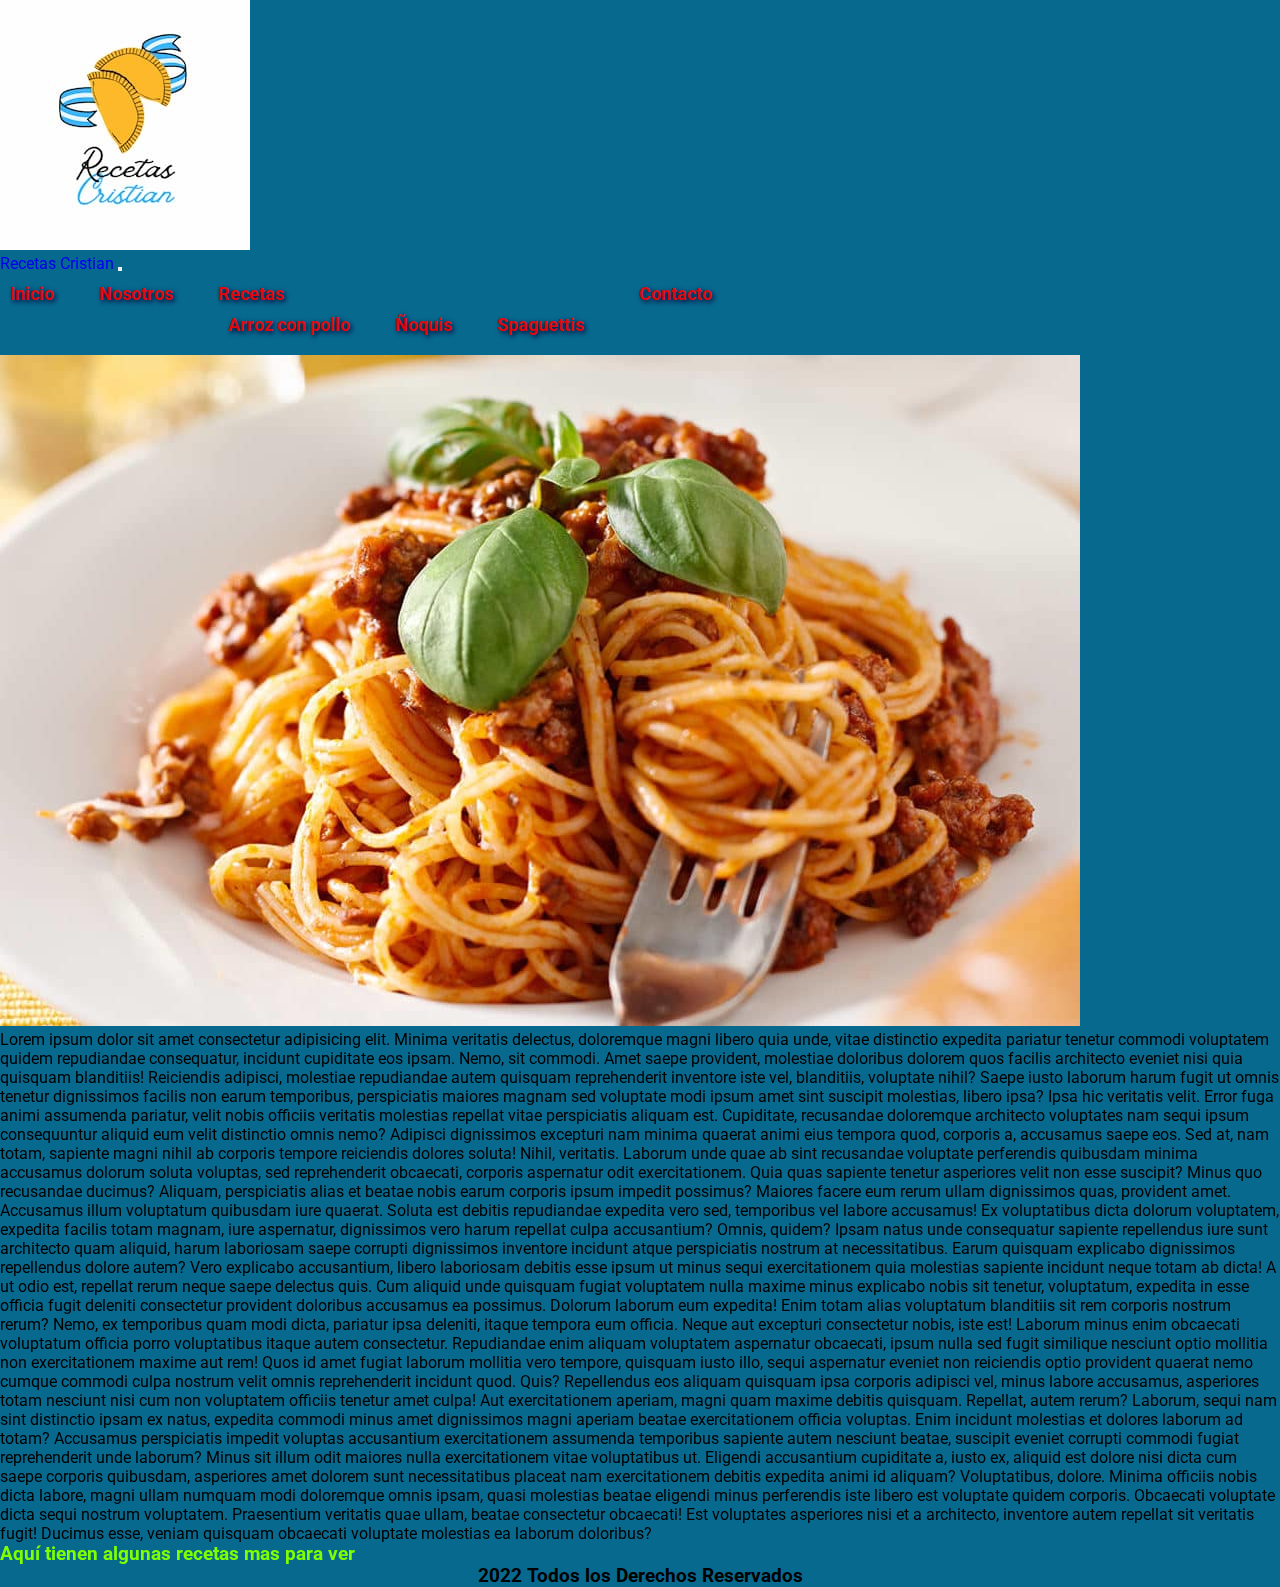
==== index.html @ 356c1f8c "agregando proyecto 2da entrega" ====
<!DOCTYPE html>
<html lang="en">

<head>
    <title>☆Recetas☆Cristian☆</title>
    <meta charset="UTF-8">
    <meta name="viewport" content="width=device-width, initial-scale=1">
    <link href="css/estilos.css" rel="stylesheet">
    <link rel="preconnect" href="https://fonts.googleapis.com">
    <link rel="preconnect" href="https://fonts.gstatic.com" crossorigin>
    <link href="https://fonts.googleapis.com/css2?family=Roboto&display=swap" rel="stylesheet">
    <!-- CSS only -->
    <link href="https://cdn.jsdelivr.net/npm/bootstrap@5.2.2/dist/css/bootstrap.min.css" rel="stylesheet"
        integrity="sha384-Zenh87qX5JnK2Jl0vWa8Ck2rdkQ2Bzep5IDxbcnCeuOxjzrPF/et3URy9Bv1WTRi" crossorigin="anonymous">
    <link href="https://unpkg.com/aos@2.3.1/dist/aos.css" rel="stylesheet">

</head>

<body>

    <!-- ENCABEZADO -->
    <header id="encabezado">

        <!-- <h1 class="title">RECETAS CRISTIAN</h1> -->
        <!-- <nav>
            <ul>
                <li><a href="index.html" target="_blank">Inicio</a></li>
                <li><a href="pages/Nosotros.html" target="_blank">Nosotros</a></li>
                <li><a href="pages/Recetas.html" target="_blank">Recetas</li>
                <li><a href="pages/Contacto.html">Contacto</li>
            </ul>
        </nav> -->
        <div class="container">
            <nav class="navbar navbar-expand-lg" style="background-color: #08698f" ;>

                <div data-aos="fade-right" data-aos-offset="300" data-aos-easing="ease-in-sine">
                    <div class="container">
                        <a class="navbar-brand" href="index.html">
                            <img src="img/Recetas2.jpg" alt="logo-imagen" id="logo-imagen" class="img-fluid">
                        </a>
                    </div>
                </div>

                <div class="container p-3">
                    <a class="navbar-brand" href="#">Recetas Cristian</a>
                    <button class="navbar-toggler" type="button" data-bs-toggle="collapse"
                        data-bs-target="#navbarNavDropdown" aria-controls="navbarNavDropdown" aria-expanded="false"
                        aria-label="Toggle navigation">
                        <span class="navbar-toggler-icon"></span>
                    </button>
                    <div class="collapse navbar-collapse" id="navbarNavDropdown">
                        <ul class="navbar-nav">
                            <li class="nav-item">
                                <a class="nav-link active" aria-current="page" href="index.html">Inicio</a>
                            </li>
                            <li class="nav-item">
                                <a class="nav-link" href="./pages/Nosotros.html">Nosotros</a>
                            </li>
                            <li class="nav-item dropdown">
                                <a class="nav-link dropdown-toggle" href="./pages/Recetas.html" role="button"
                                    data-bs-toggle="dropdown" aria-expanded="false">
                                    Recetas
                                </a>
                                <ul class="dropdown-menu">
                                    <li><a class="dropdown-item" href="./pages/Arroz con pollo.html"
                                            target="_blank">Arroz
                                            con pollo</a>
                                    </li>
                                    <li><a class="dropdown-item" href="./pages/Noquis.html" target="_blank">Ñoquis</a>
                                    </li>
                                    <li><a class="dropdown-item" href="./pages/spaguettis a la bolognesa.html"
                                            target="_blank">Spaguettis</a></li>
                                </ul>
                            </li>
                            <li class="nav-item">
                                <a class="nav-link" href="./pages/Contacto.html">Contacto</a>
                            </li>
                        </ul>
                    </div>
                </div>
            </nav>
        </div>
    </header>

    <!-- MAIN -->
    <main class="main">

        <div data-aos="zoom-in">
            <div class="container text-center p-3">
                <img src="img/spaghettis1080x671.jpg" alt="imagen-principal" id="imagen-principal" class="img-fluid">
                <h2></h2>
                <p> Lorem ipsum dolor sit amet consectetur adipisicing elit. Minima veritatis delectus, doloremque magni
                    libero quia unde, vitae distinctio expedita pariatur tenetur commodi voluptatem quidem repudiandae
                    consequatur, incidunt cupiditate eos ipsam.
                    Nemo, sit commodi. Amet saepe provident, molestiae doloribus dolorem quos facilis architecto eveniet
                    nisi quia quisquam blanditiis! Reiciendis adipisci, molestiae repudiandae autem quisquam
                    reprehenderit
                    inventore iste vel, blanditiis, voluptate nihil?
                    Saepe iusto laborum harum fugit ut omnis tenetur dignissimos facilis non earum temporibus,
                    perspiciatis
                    maiores magnam sed voluptate modi ipsum amet sint suscipit molestias, libero ipsa? Ipsa hic
                    veritatis
                    velit.
                    Error fuga animi assumenda pariatur, velit nobis officiis veritatis molestias repellat vitae
                    perspiciatis aliquam est. Cupiditate, recusandae doloremque architecto voluptates nam sequi ipsum
                    consequuntur aliquid eum velit distinctio omnis nemo?
                    Adipisci dignissimos excepturi nam minima quaerat animi eius tempora quod, corporis a, accusamus
                    saepe
                    eos. Sed at, nam totam, sapiente magni nihil ab corporis tempore reiciendis dolores soluta! Nihil,
                    veritatis.
                    Laborum unde quae ab sint recusandae voluptate perferendis quibusdam minima accusamus dolorum soluta
                    voluptas, sed reprehenderit obcaecati, corporis aspernatur odit exercitationem. Quia quas sapiente
                    tenetur asperiores velit non esse suscipit?
                    Minus quo recusandae ducimus? Aliquam, perspiciatis alias et beatae nobis earum corporis ipsum
                    impedit
                    possimus? Maiores facere eum rerum ullam dignissimos quas, provident amet. Accusamus illum
                    voluptatum
                    quibusdam iure quaerat.
                    Soluta est debitis repudiandae expedita vero sed, temporibus vel labore accusamus! Ex voluptatibus
                    dicta
                    dolorum voluptatem, expedita facilis totam magnam, iure aspernatur, dignissimos vero harum repellat
                    culpa accusantium? Omnis, quidem?
                    Ipsam natus unde consequatur sapiente repellendus iure sunt architecto quam aliquid, harum
                    laboriosam
                    saepe corrupti dignissimos inventore incidunt atque perspiciatis nostrum at necessitatibus. Earum
                    quisquam explicabo dignissimos repellendus dolore autem?
                    Vero explicabo accusantium, libero laboriosam debitis esse ipsum ut minus sequi exercitationem quia
                    molestias sapiente incidunt neque totam ab dicta! A ut odio est, repellat rerum neque saepe delectus
                    quis.
                    Cum aliquid unde quisquam fugiat voluptatem nulla maxime minus explicabo nobis sit tenetur,
                    voluptatum,
                    expedita in esse officia fugit deleniti consectetur provident doloribus accusamus ea possimus.
                    Dolorum
                    laborum eum expedita!
                    Enim totam alias voluptatum blanditiis sit rem corporis nostrum rerum? Nemo, ex temporibus quam modi
                    dicta, pariatur ipsa deleniti, itaque tempora eum officia. Neque aut excepturi consectetur nobis,
                    iste
                    est!
                    Laborum minus enim obcaecati voluptatum officia porro voluptatibus itaque autem consectetur.
                    Repudiandae
                    enim aliquam voluptatem aspernatur obcaecati, ipsum nulla sed fugit similique nesciunt optio
                    mollitia
                    non exercitationem maxime aut rem!
                    Quos id amet fugiat laborum mollitia vero tempore, quisquam iusto illo, sequi aspernatur eveniet non
                    reiciendis optio provident quaerat nemo cumque commodi culpa nostrum velit omnis reprehenderit
                    incidunt
                    quod. Quis?
                    Repellendus eos aliquam quisquam ipsa corporis adipisci vel, minus labore accusamus, asperiores
                    totam
                    nesciunt nisi cum non voluptatem officiis tenetur amet culpa! Aut exercitationem aperiam, magni quam
                    maxime debitis quisquam.
                    Repellat, autem rerum? Laborum, sequi nam sint distinctio ipsam ex natus, expedita commodi minus
                    amet
                    dignissimos magni aperiam beatae exercitationem officia voluptas. Enim incidunt molestias et dolores
                    laborum ad totam?
                    Accusamus perspiciatis impedit voluptas accusantium exercitationem assumenda temporibus sapiente
                    autem
                    nesciunt beatae, suscipit eveniet corrupti commodi fugiat reprehenderit unde laborum? Minus sit
                    illum
                    odit maiores nulla exercitationem vitae voluptatibus ut.
                    Eligendi accusantium cupiditate a, iusto ex, aliquid est dolore nisi dicta cum saepe corporis
                    quibusdam,
                    asperiores amet dolorem sunt necessitatibus placeat nam exercitationem debitis expedita animi id
                    aliquam? Voluptatibus, dolore.
                    Minima officiis nobis dicta labore, magni ullam numquam modi doloremque omnis ipsam, quasi molestias
                    beatae eligendi minus perferendis iste libero est voluptate quidem corporis. Obcaecati voluptate
                    dicta
                    sequi nostrum voluptatem.
                    Praesentium veritatis quae ullam, beatae consectetur obcaecati! Est voluptates asperiores nisi et a
                    architecto, inventore autem repellat sit veritatis fugit! Ducimus esse, veniam quisquam obcaecati
                    voluptate molestias ea laborum doloribus?</p>
            </div>
            <h2></h2>
            <h2></h2>
            <!-- enlace externo  -->
            <div class="text-center">
                <h3 class="externo">
                    <a href="http://cocinerosargentinos.com" id="CocinerosArgentinos" target="_blank"
                        rel="noopener noreferrer">Aquí
                        tienen algunas recetas mas para ver</a>
                </h3>
            </div>
        </div>
    </main>

    <footer>
        <h3 class="foot">2022 Todos los Derechos Reservados</h3>
    </footer>

    <!-- JavaScript Bundle with Popper -->
    <script src="https://cdn.jsdelivr.net/npm/bootstrap@5.2.2/dist/js/bootstrap.bundle.min.js"
        integrity="sha384-OERcA2EqjJCMA+/3y+gxIOqMEjwtxJY7qPCqsdltbNJuaOe923+mo//f6V8Qbsw3" crossorigin="anonymous">
    </script>

    <!-- AOS -->
    <script src="https://unpkg.com/aos@2.3.1/dist/aos.js"></script>
    <script>
        AOS.init();
    </script>

</body>

</html>
---- css/estilos.css ----
* {
    margin: 0;
    padding: 0;
    text-decoration: none;
    font-family: 'Roboto'
}

/* estilos barra de navegación */

h1 {
    justify-content: left;
    text-shadow: 5px 5px 10px black;
}

header {
    background-color: #08698f;
    color: aqua;
    display: flex;
    justify-content: space-between;
    align-items: center;
    
}

nav ul {
    list-style: none;
    display: flex;
    gap: 25px;
}

nav ul li {
    padding: 10px;
    text-shadow: 2px 2px 5px rgb(3, 3, 49);
}


li a {
    color: rgba(255, 0, 0, 0.877);
    font-size: large;
    font-weight: bold;
}


/* footer */
.foot {
    text-align: center;
    color: black;
    background-color: #08698f;
}


.main {
    background-color: #08698f;
}

/* estilos del pie de página */

footer {
    background-color: #08698f;
}

/* estilos recetas.html */

h2 {
    text-align: center;
}

.titulo-nosotros{
    background-color: black;
}

div h3 a {
    text-decoration: none;
    color:chartreuse
}
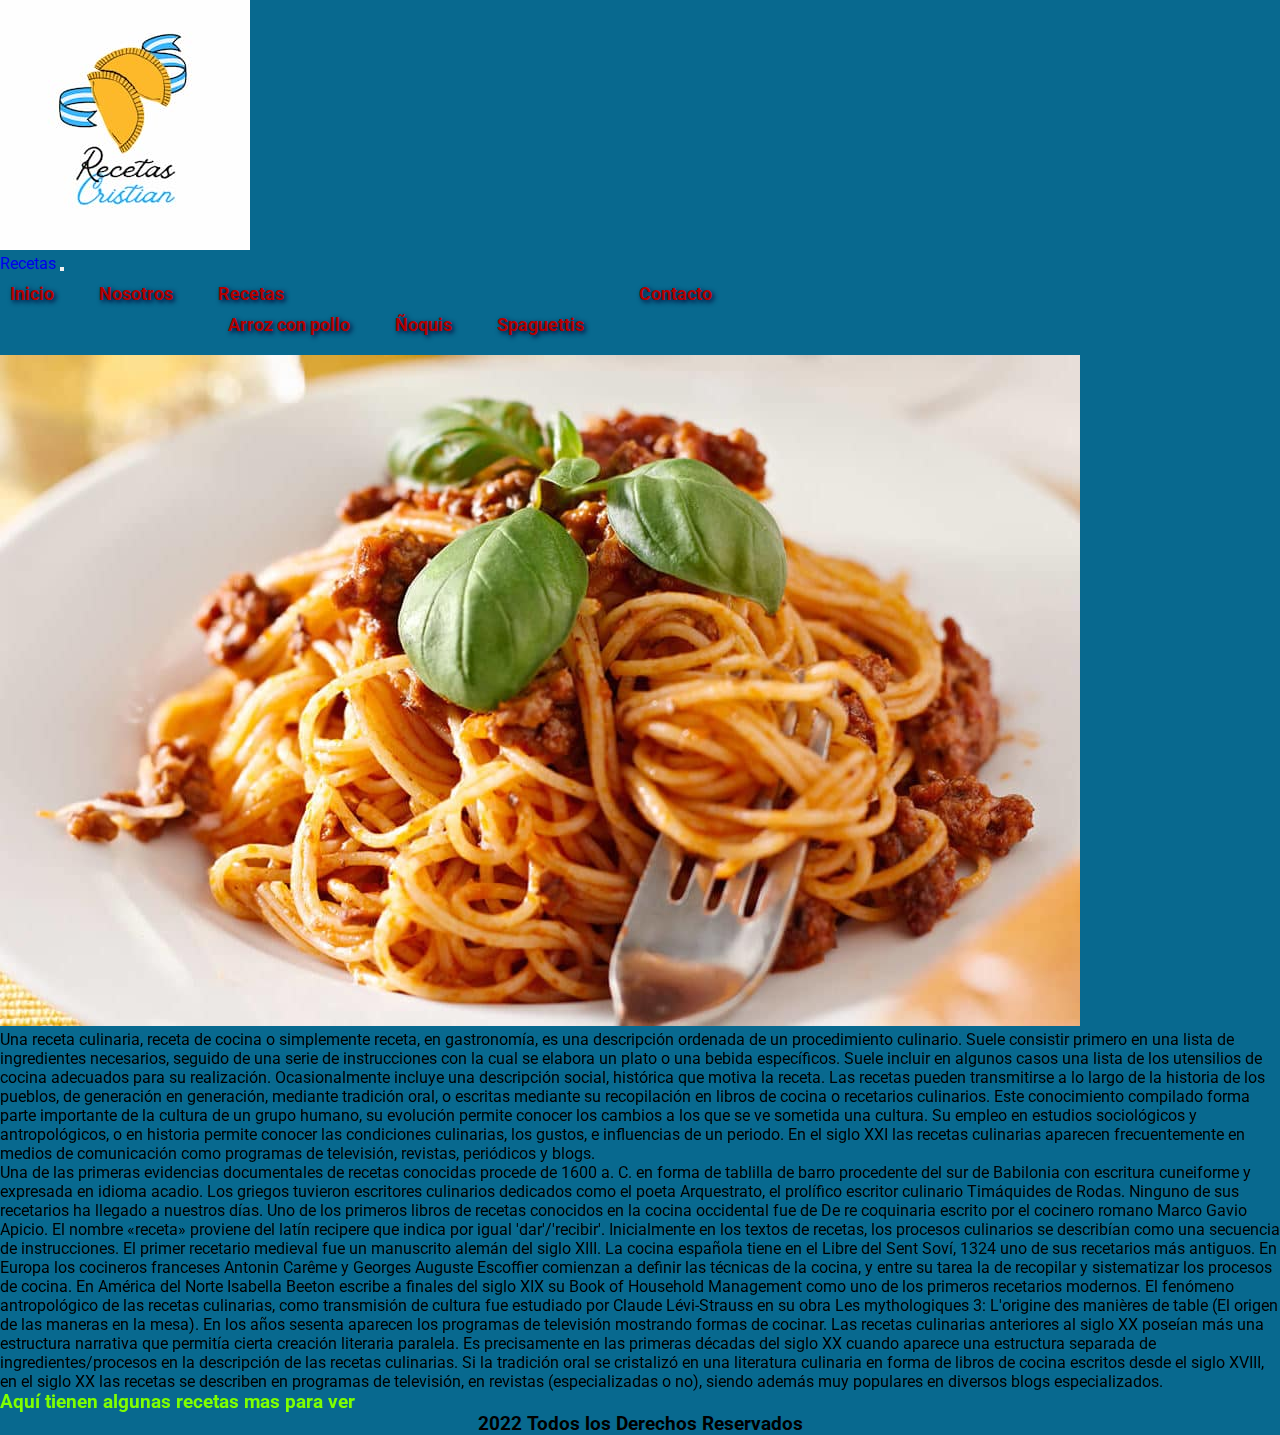
==== commit 4b8e1e32: "preentrega 3" ====
--- a/index.html
+++ b/index.html
@@ -12,7 +12,9 @@
     <!-- CSS only -->
     <link href="https://cdn.jsdelivr.net/npm/bootstrap@5.2.2/dist/css/bootstrap.min.css" rel="stylesheet"
         integrity="sha384-Zenh87qX5JnK2Jl0vWa8Ck2rdkQ2Bzep5IDxbcnCeuOxjzrPF/et3URy9Bv1WTRi" crossorigin="anonymous">
+    <!-- animaciones -->
     <link href="https://unpkg.com/aos@2.3.1/dist/aos.css" rel="stylesheet">
+    <link rel="shortcut icon" href="./img/favicon.png">
 
 </head>
 
@@ -20,7 +22,6 @@
 
     <!-- ENCABEZADO -->
     <header id="encabezado">
-
         <!-- <h1 class="title">RECETAS CRISTIAN</h1> -->
         <!-- <nav>
             <ul>
@@ -42,7 +43,7 @@
                 </div>
 
                 <div class="container p-3">
-                    <a class="navbar-brand" href="#">Recetas Cristian</a>
+                    <a class="navbar-brand" href="#">Recetas</a>
                     <button class="navbar-toggler" type="button" data-bs-toggle="collapse"
                         data-bs-target="#navbarNavDropdown" aria-controls="navbarNavDropdown" aria-expanded="false"
                         aria-label="Toggle navigation">
@@ -89,86 +90,53 @@
             <div class="container text-center p-3">
                 <img src="img/spaghettis1080x671.jpg" alt="imagen-principal" id="imagen-principal" class="img-fluid">
                 <h2></h2>
-                <p> Lorem ipsum dolor sit amet consectetur adipisicing elit. Minima veritatis delectus, doloremque magni
-                    libero quia unde, vitae distinctio expedita pariatur tenetur commodi voluptatem quidem repudiandae
-                    consequatur, incidunt cupiditate eos ipsam.
-                    Nemo, sit commodi. Amet saepe provident, molestiae doloribus dolorem quos facilis architecto eveniet
-                    nisi quia quisquam blanditiis! Reiciendis adipisci, molestiae repudiandae autem quisquam
-                    reprehenderit
-                    inventore iste vel, blanditiis, voluptate nihil?
-                    Saepe iusto laborum harum fugit ut omnis tenetur dignissimos facilis non earum temporibus,
-                    perspiciatis
-                    maiores magnam sed voluptate modi ipsum amet sint suscipit molestias, libero ipsa? Ipsa hic
-                    veritatis
-                    velit.
-                    Error fuga animi assumenda pariatur, velit nobis officiis veritatis molestias repellat vitae
-                    perspiciatis aliquam est. Cupiditate, recusandae doloremque architecto voluptates nam sequi ipsum
-                    consequuntur aliquid eum velit distinctio omnis nemo?
-                    Adipisci dignissimos excepturi nam minima quaerat animi eius tempora quod, corporis a, accusamus
-                    saepe
-                    eos. Sed at, nam totam, sapiente magni nihil ab corporis tempore reiciendis dolores soluta! Nihil,
-                    veritatis.
-                    Laborum unde quae ab sint recusandae voluptate perferendis quibusdam minima accusamus dolorum soluta
-                    voluptas, sed reprehenderit obcaecati, corporis aspernatur odit exercitationem. Quia quas sapiente
-                    tenetur asperiores velit non esse suscipit?
-                    Minus quo recusandae ducimus? Aliquam, perspiciatis alias et beatae nobis earum corporis ipsum
-                    impedit
-                    possimus? Maiores facere eum rerum ullam dignissimos quas, provident amet. Accusamus illum
-                    voluptatum
-                    quibusdam iure quaerat.
-                    Soluta est debitis repudiandae expedita vero sed, temporibus vel labore accusamus! Ex voluptatibus
-                    dicta
-                    dolorum voluptatem, expedita facilis totam magnam, iure aspernatur, dignissimos vero harum repellat
-                    culpa accusantium? Omnis, quidem?
-                    Ipsam natus unde consequatur sapiente repellendus iure sunt architecto quam aliquid, harum
-                    laboriosam
-                    saepe corrupti dignissimos inventore incidunt atque perspiciatis nostrum at necessitatibus. Earum
-                    quisquam explicabo dignissimos repellendus dolore autem?
-                    Vero explicabo accusantium, libero laboriosam debitis esse ipsum ut minus sequi exercitationem quia
-                    molestias sapiente incidunt neque totam ab dicta! A ut odio est, repellat rerum neque saepe delectus
-                    quis.
-                    Cum aliquid unde quisquam fugiat voluptatem nulla maxime minus explicabo nobis sit tenetur,
-                    voluptatum,
-                    expedita in esse officia fugit deleniti consectetur provident doloribus accusamus ea possimus.
-                    Dolorum
-                    laborum eum expedita!
-                    Enim totam alias voluptatum blanditiis sit rem corporis nostrum rerum? Nemo, ex temporibus quam modi
-                    dicta, pariatur ipsa deleniti, itaque tempora eum officia. Neque aut excepturi consectetur nobis,
-                    iste
-                    est!
-                    Laborum minus enim obcaecati voluptatum officia porro voluptatibus itaque autem consectetur.
-                    Repudiandae
-                    enim aliquam voluptatem aspernatur obcaecati, ipsum nulla sed fugit similique nesciunt optio
-                    mollitia
-                    non exercitationem maxime aut rem!
-                    Quos id amet fugiat laborum mollitia vero tempore, quisquam iusto illo, sequi aspernatur eveniet non
-                    reiciendis optio provident quaerat nemo cumque commodi culpa nostrum velit omnis reprehenderit
-                    incidunt
-                    quod. Quis?
-                    Repellendus eos aliquam quisquam ipsa corporis adipisci vel, minus labore accusamus, asperiores
-                    totam
-                    nesciunt nisi cum non voluptatem officiis tenetur amet culpa! Aut exercitationem aperiam, magni quam
-                    maxime debitis quisquam.
-                    Repellat, autem rerum? Laborum, sequi nam sint distinctio ipsam ex natus, expedita commodi minus
-                    amet
-                    dignissimos magni aperiam beatae exercitationem officia voluptas. Enim incidunt molestias et dolores
-                    laborum ad totam?
-                    Accusamus perspiciatis impedit voluptas accusantium exercitationem assumenda temporibus sapiente
-                    autem
-                    nesciunt beatae, suscipit eveniet corrupti commodi fugiat reprehenderit unde laborum? Minus sit
-                    illum
-                    odit maiores nulla exercitationem vitae voluptatibus ut.
-                    Eligendi accusantium cupiditate a, iusto ex, aliquid est dolore nisi dicta cum saepe corporis
-                    quibusdam,
-                    asperiores amet dolorem sunt necessitatibus placeat nam exercitationem debitis expedita animi id
-                    aliquam? Voluptatibus, dolore.
-                    Minima officiis nobis dicta labore, magni ullam numquam modi doloremque omnis ipsam, quasi molestias
-                    beatae eligendi minus perferendis iste libero est voluptate quidem corporis. Obcaecati voluptate
-                    dicta
-                    sequi nostrum voluptatem.
-                    Praesentium veritatis quae ullam, beatae consectetur obcaecati! Est voluptates asperiores nisi et a
-                    architecto, inventore autem repellat sit veritatis fugit! Ducimus esse, veniam quisquam obcaecati
-                    voluptate molestias ea laborum doloribus?</p>
+                <section>
+                    <p> Una receta culinaria, receta de cocina o simplemente receta, en gastronomía, es una descripción
+                        ordenada de un procedimiento culinario. Suele consistir primero en una lista de ingredientes
+                        necesarios, seguido de una serie de instrucciones con la cual se elabora un plato o una bebida
+                        específicos. Suele incluir en algunos casos una lista de los utensilios de cocina adecuados
+                        para su realización. Ocasionalmente incluye una descripción social, histórica que motiva la
+                        receta.
+
+                        Las recetas pueden transmitirse a lo largo de la historia de los pueblos, de generación en
+                        generación, mediante tradición oral, o escritas mediante su recopilación en libros de cocina o
+                        recetarios culinarios. Este conocimiento compilado forma parte importante de la cultura de un
+                        grupo humano, su evolución permite conocer los cambios a los que se ve sometida una cultura. Su
+                        empleo en estudios sociológicos y antropológicos, o en historia permite conocer las condiciones
+                        culinarias, los gustos, e influencias de un periodo. En el siglo XXI las recetas culinarias
+                        aparecen frecuentemente en medios de comunicación como programas de televisión, revistas,
+                        periódicos y blogs. </p>
+
+                    <p>
+                        Una de las primeras evidencias documentales de recetas conocidas procede de 1600 a. C. en forma
+                        de tablilla de barro procedente del sur de Babilonia con escritura cuneiforme y expresada en
+                        idioma acadio. Los griegos tuvieron escritores culinarios dedicados como el poeta Arquestrato,
+                        el prolífico escritor culinario Timáquides de Rodas. Ninguno de sus recetarios ha llegado a
+                        nuestros días. Uno de los primeros libros de recetas conocidos en la cocina occidental fue de De
+                        re coquinaria escrito por el cocinero romano Marco Gavio Apicio.
+
+                        El nombre «receta» proviene del latín recipere que indica por igual 'dar'/'recibir'.
+                        Inicialmente en los textos de recetas, los procesos culinarios se describían como una secuencia
+                        de instrucciones. El primer recetario medieval fue un manuscrito alemán del siglo XIII. La
+                        cocina española tiene en el Libre del Sent Soví, 1324 uno de sus recetarios más antiguos.
+
+                        En Europa los cocineros franceses Antonin Carême y Georges Auguste Escoffier comienzan a definir
+                        las técnicas de la cocina, y entre su tarea la de recopilar y sistematizar los procesos de
+                        cocina. En América del Norte Isabella Beeton escribe a finales del siglo XIX su Book of
+                        Household Management como uno de los primeros recetarios modernos. El fenómeno antropológico
+                        de las recetas culinarias, como transmisión de cultura fue estudiado por Claude Lévi-Strauss en
+                        su obra Les mythologiques 3: L'origine des manières de table (El origen de las maneras en la
+                        mesa). En los años sesenta aparecen los programas de televisión mostrando formas de cocinar.
+
+                        Las recetas culinarias anteriores al siglo XX poseían más una estructura narrativa que permitía
+                        cierta creación literaria paralela. Es precisamente en las primeras décadas del siglo XX cuando
+                        aparece una estructura separada de ingredientes/procesos en la descripción de las recetas
+                        culinarias. Si la tradición oral se cristalizó en una literatura culinaria en forma de libros de
+                        cocina escritos desde el siglo XVIII, en el siglo XX las recetas se describen en programas de
+                        televisión, en revistas (especializadas o no), siendo además muy populares en diversos blogs
+                        especializados.
+                    </p>
+                </section>
             </div>
             <h2></h2>
             <h2></h2>
@@ -191,7 +159,6 @@
     <script src="https://cdn.jsdelivr.net/npm/bootstrap@5.2.2/dist/js/bootstrap.bundle.min.js"
         integrity="sha384-OERcA2EqjJCMA+/3y+gxIOqMEjwtxJY7qPCqsdltbNJuaOe923+mo//f6V8Qbsw3" crossorigin="anonymous">
     </script>
-
     <!-- AOS -->
     <script src="https://unpkg.com/aos@2.3.1/dist/aos.js"></script>
     <script>
--- a/css/estilos.css
+++ b/css/estilos.css
@@ -34,7 +34,7 @@
 
 
 li a {
-    color: rgba(255, 0, 0, 0.877);
+    color: rgb(179, 0, 0);
     font-size: large;
     font-weight: bold;
 }
@@ -72,4 +72,3 @@
     text-decoration: none;
     color:chartreuse
 }
-
